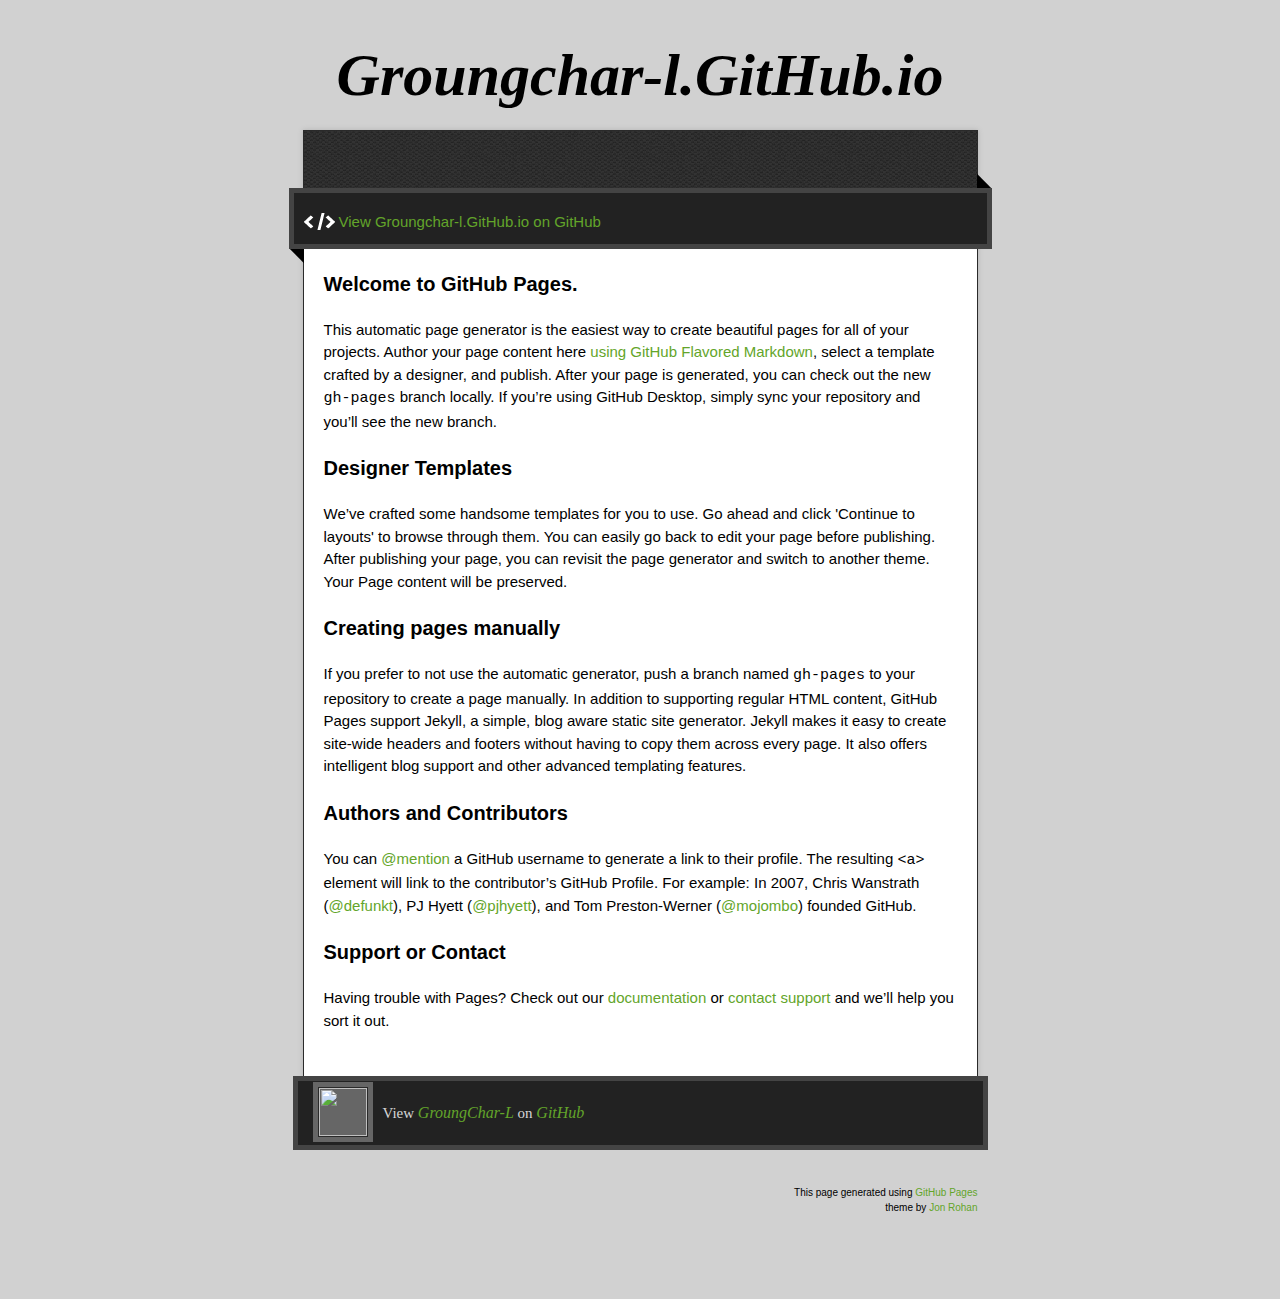
==== index.html @ 54738408 "Replace master branch with page content via GitHub" ====
<!doctype html>
<!-- The Time Machine GitHub pages theme was designed and developed by Jon Rohan, on Feb 7, 2012. -->
<!-- Follow him for fun. http://twitter.com/jonrohan. Tail his code on https://github.com/jonrohan -->
<html>
<head>
  <meta charset="utf-8">
  <meta http-equiv="X-UA-Compatible" content="IE=edge,chrome=1">

  <link rel="stylesheet" href="stylesheets/stylesheet.css" media="screen">
  <link rel="stylesheet" href="stylesheets/github-dark.css">
  <script type="text/javascript" src="https://ajax.googleapis.com/ajax/libs/jquery/1.7.1/jquery.min.js"></script>
  <script type="text/javascript" src="javascripts/script.js"></script>

  <title>Groungchar-l.GitHub.io</title>
  <meta name="description" content="">

  <meta name="viewport" content="width=device-width,initial-scale=1">

</head>

<body>

  <div class="wrapper">
    <header>
      <h1 class="title">Groungchar-l.GitHub.io</h1>
    </header>
    <div id="container">
      <p class="tagline"></p>
      <div id="main" role="main">
        <div class="download-bar">
        <div class="inner">
          <a href="https://github.com/GroungChar-L" class="code">View Groungchar-l.GitHub.io on GitHub</a>
        </div>
        <span class="blc"></span><span class="trc"></span>
        </div>
        <article class="markdown-body">
          <h3>
<a id="welcome-to-github-pages" class="anchor" href="#welcome-to-github-pages" aria-hidden="true"><span aria-hidden="true" class="octicon octicon-link"></span></a>Welcome to GitHub Pages.</h3>

<p>This automatic page generator is the easiest way to create beautiful pages for all of your projects. Author your page content here <a href="https://guides.github.com/features/mastering-markdown/">using GitHub Flavored Markdown</a>, select a template crafted by a designer, and publish. After your page is generated, you can check out the new <code>gh-pages</code> branch locally. If you’re using GitHub Desktop, simply sync your repository and you’ll see the new branch.</p>

<h3>
<a id="designer-templates" class="anchor" href="#designer-templates" aria-hidden="true"><span aria-hidden="true" class="octicon octicon-link"></span></a>Designer Templates</h3>

<p>We’ve crafted some handsome templates for you to use. Go ahead and click 'Continue to layouts' to browse through them. You can easily go back to edit your page before publishing. After publishing your page, you can revisit the page generator and switch to another theme. Your Page content will be preserved.</p>

<h3>
<a id="creating-pages-manually" class="anchor" href="#creating-pages-manually" aria-hidden="true"><span aria-hidden="true" class="octicon octicon-link"></span></a>Creating pages manually</h3>

<p>If you prefer to not use the automatic generator, push a branch named <code>gh-pages</code> to your repository to create a page manually. In addition to supporting regular HTML content, GitHub Pages support Jekyll, a simple, blog aware static site generator. Jekyll makes it easy to create site-wide headers and footers without having to copy them across every page. It also offers intelligent blog support and other advanced templating features.</p>

<h3>
<a id="authors-and-contributors" class="anchor" href="#authors-and-contributors" aria-hidden="true"><span aria-hidden="true" class="octicon octicon-link"></span></a>Authors and Contributors</h3>

<p>You can <a href="https://help.github.com/articles/basic-writing-and-formatting-syntax/#mentioning-users-and-teams" class="user-mention">@mention</a> a GitHub username to generate a link to their profile. The resulting <code>&lt;a&gt;</code> element will link to the contributor’s GitHub Profile. For example: In 2007, Chris Wanstrath (<a href="https://github.com/defunkt" class="user-mention">@defunkt</a>), PJ Hyett (<a href="https://github.com/pjhyett" class="user-mention">@pjhyett</a>), and Tom Preston-Werner (<a href="https://github.com/mojombo" class="user-mention">@mojombo</a>) founded GitHub.</p>

<h3>
<a id="support-or-contact" class="anchor" href="#support-or-contact" aria-hidden="true"><span aria-hidden="true" class="octicon octicon-link"></span></a>Support or Contact</h3>

<p>Having trouble with Pages? Check out our <a href="https://help.github.com/pages">documentation</a> or <a href="https://github.com/contact">contact support</a> and we’ll help you sort it out.</p>
        </article>
      </div>
    </div>
    <footer>
      <div class="owner">

      <p><a href="https://github.com/GroungChar-L" class="avatar"><img src="https://avatars3.githubusercontent.com/u/19562475?v=3&amp;s=60" width="48" height="48"></a>View <a href="https://github.com/GroungChar-L">GroungChar-L</a> on <a href="https://www.github.com">GitHub</a></p>

      </div>
      <div class="creds">
        <small>This page generated using <a href="https://pages.github.com/">GitHub Pages</a><br>theme by <a href="https://twitter.com/jonrohan/">Jon Rohan</a></small>
      </div>
    </footer>
  </div>
  <div class="current-section">
    <a href="#top">Scroll to top</a>
    <a href="https://github.com/GroungChar-L/GroungChar-L.github.io/tarball/master" class="tar">tar</a><a href="https://github.com/GroungChar-L/GroungChar-L.github.io/zipball/master" class="zip">zip</a><a href="" class="code">source code</a>
    <p class="name"></p>
  </div>

  
</body>
</html>
---- stylesheets/stylesheet.css ----
/*! normalize.css v3.0.0 | MIT License | git.io/normalize */

/**
 * 1. Set default font family to sans-serif.
 * 2. Prevent iOS text size adjust after orientation change, without disabling
 *    user zoom.
 */

html {
  font-family: sans-serif; /* 1 */
  -ms-text-size-adjust: 100%; /* 2 */
  -webkit-text-size-adjust: 100%; /* 2 */
}

/**
 * Remove default margin.
 */

body {
  margin: 0;
}

/* HTML5 display definitions
   ========================================================================== */

/**
 * Correct `block` display not defined for any HTML5 element in IE 8/9.
 * Correct `block` display not defined for `details` or `summary` in IE 10/11 and Firefox.
 * Correct `block` display not defined for `main` in IE 11.
 */

article,
aside,
details,
figcaption,
figure,
footer,
header,
hgroup,
main,
nav,
section,
summary {
  display: block;
}

/**
 * 1. Correct `inline-block` display not defined in IE 8/9.
 * 2. Normalize vertical alignment of `progress` in Chrome, Firefox, and Opera.
 */

audio,
canvas,
progress,
video {
  display: inline-block; /* 1 */
  vertical-align: baseline; /* 2 */
}

/**
 * Prevent modern browsers from displaying `audio` without controls.
 * Remove excess height in iOS 5 devices.
 */

audio:not([controls]) {
  display: none;
  height: 0;
}

/**
 * Address `[hidden]` styling not present in IE 8/9/10.
 * Hide the `template` element in IE 8/9/11, Safari, and Firefox < 22.
 */

[hidden],
template {
  display: none;
}

/* Links
   ========================================================================== */

/**
 * Remove the gray background color from active links in IE 10.
 */

a {
  background: transparent;
}

/**
 * Improve readability when focused and also mouse hovered in all browsers.
 */

a:active,
a:hover {
  outline: 0;
}

/* Text-level semantics
   ========================================================================== */

/**
 * Address styling not present in IE 8/9/10/11, Safari, and Chrome.
 */

abbr[title] {
  border-bottom: 1px dotted;
}

/**
 * Address style set to `bolder` in Firefox 4+, Safari, and Chrome.
 */

b,
strong {
  font-weight: bold;
}

/**
 * Address styling not present in Safari and Chrome.
 */

dfn {
  font-style: italic;
}

/**
 * Address variable `h1` font-size and margin within `section` and `article`
 * contexts in Firefox 4+, Safari, and Chrome.
 */

h1 {
  font-size: 2em;
  margin: 0.67em 0;
}

/**
 * Address styling not present in IE 8/9.
 */

mark {
  background: #ff0;
  color: #000;
}

/**
 * Address inconsistent and variable font size in all browsers.
 */

small {
  font-size: 80%;
}

/**
 * Prevent `sub` and `sup` affecting `line-height` in all browsers.
 */

sub,
sup {
  font-size: 75%;
  line-height: 0;
  position: relative;
  vertical-align: baseline;
}

sup {
  top: -0.5em;
}

sub {
  bottom: -0.25em;
}

/* Embedded content
   ========================================================================== */

/**
 * Remove border when inside `a` element in IE 8/9/10.
 */

img {
  border: 0;
}

/**
 * Correct overflow not hidden in IE 9/10/11.
 */

svg:not(:root) {
  overflow: hidden;
}

/* Grouping content
   ========================================================================== */

/**
 * Address margin not present in IE 8/9 and Safari.
 */

figure {
  margin: 1em 40px;
}

/**
 * Address differences between Firefox and other browsers.
 */

hr {
  -moz-box-sizing: content-box;
  box-sizing: content-box;
  height: 0;
}

/**
 * Contain overflow in all browsers.
 */

pre {
  overflow: auto;
}

/**
 * Address odd `em`-unit font size rendering in all browsers.
 */

code,
kbd,
pre,
samp {
  font-family: monospace, monospace;
  font-size: 1em;
}

/* Forms
   ========================================================================== */

/**
 * Known limitation: by default, Chrome and Safari on OS X allow very limited
 * styling of `select`, unless a `border` property is set.
 */

/**
 * 1. Correct color not being inherited.
 *    Known issue: affects color of disabled elements.
 * 2. Correct font properties not being inherited.
 * 3. Address margins set differently in Firefox 4+, Safari, and Chrome.
 */

button,
input,
optgroup,
select,
textarea {
  color: inherit; /* 1 */
  font: inherit; /* 2 */
  margin: 0; /* 3 */
}

/**
 * Address `overflow` set to `hidden` in IE 8/9/10/11.
 */

button {
  overflow: visible;
}

/**
 * Address inconsistent `text-transform` inheritance for `button` and `select`.
 * All other form control elements do not inherit `text-transform` values.
 * Correct `button` style inheritance in Firefox, IE 8/9/10/11, and Opera.
 * Correct `select` style inheritance in Firefox.
 */

button,
select {
  text-transform: none;
}

/**
 * 1. Avoid the WebKit bug in Android 4.0.* where (2) destroys native `audio`
 *    and `video` controls.
 * 2. Correct inability to style clickable `input` types in iOS.
 * 3. Improve usability and consistency of cursor style between image-type
 *    `input` and others.
 */

button,
html input[type="button"], /* 1 */
input[type="reset"],
input[type="submit"] {
  -webkit-appearance: button; /* 2 */
  cursor: pointer; /* 3 */
}

/**
 * Re-set default cursor for disabled elements.
 */

button[disabled],
html input[disabled] {
  cursor: default;
}

/**
 * Remove inner padding and border in Firefox 4+.
 */

button::-moz-focus-inner,
input::-moz-focus-inner {
  border: 0;
  padding: 0;
}

/**
 * Address Firefox 4+ setting `line-height` on `input` using `!important` in
 * the UA stylesheet.
 */

input {
  line-height: normal;
}

/**
 * It's recommended that you don't attempt to style these elements.
 * Firefox's implementation doesn't respect box-sizing, padding, or width.
 *
 * 1. Address box sizing set to `content-box` in IE 8/9/10.
 * 2. Remove excess padding in IE 8/9/10.
 */

input[type="checkbox"],
input[type="radio"] {
  box-sizing: border-box; /* 1 */
  padding: 0; /* 2 */
}

/**
 * Fix the cursor style for Chrome's increment/decrement buttons. For certain
 * `font-size` values of the `input`, it causes the cursor style of the
 * decrement button to change from `default` to `text`.
 */

input[type="number"]::-webkit-inner-spin-button,
input[type="number"]::-webkit-outer-spin-button {
  height: auto;
}

/**
 * 1. Address `appearance` set to `searchfield` in Safari and Chrome.
 * 2. Address `box-sizing` set to `border-box` in Safari and Chrome
 *    (include `-moz` to future-proof).
 */

input[type="search"] {
  -webkit-appearance: textfield; /* 1 */
  -moz-box-sizing: content-box;
  -webkit-box-sizing: content-box; /* 2 */
  box-sizing: content-box;
}

/**
 * Remove inner padding and search cancel button in Safari and Chrome on OS X.
 * Safari (but not Chrome) clips the cancel button when the search input has
 * padding (and `textfield` appearance).
 */

input[type="search"]::-webkit-search-cancel-button,
input[type="search"]::-webkit-search-decoration {
  -webkit-appearance: none;
}

/**
 * Define consistent border, margin, and padding.
 */

fieldset {
  border: 1px solid #c0c0c0;
  margin: 0 2px;
  padding: 0.35em 0.625em 0.75em;
}

/**
 * 1. Correct `color` not being inherited in IE 8/9/10/11.
 * 2. Remove padding so people aren't caught out if they zero out fieldsets.
 */

legend {
  border: 0; /* 1 */
  padding: 0; /* 2 */
}

/**
 * Remove default vertical scrollbar in IE 8/9/10/11.
 */

textarea {
  overflow: auto;
}

/**
 * Don't inherit the `font-weight` (applied by a rule above).
 * NOTE: the default cannot safely be changed in Chrome and Safari on OS X.
 */

optgroup {
  font-weight: bold;
}

/* Tables
   ========================================================================== */

/**
 * Remove most spacing between table cells.
 */

table {
  border-collapse: collapse;
  border-spacing: 0;
}

td,
th {
  padding: 0;
}


/* Style */

body {
  font-size: 15px;
  font-family: Arial, Arial, Helvetica, sans-serif;
  line-height: 1.5;
  background: #D1D1D1;
}

a {
  color: #63a52a;
  text-decoration: none;
  transition: opacity ease-in-out 0.3s;
  -webkit-transition: opacity ease-in-out 0.3s;  /* Safari <=6.1, Android <= 4.3 */
}

a:hover {
  text-decoration: underline;
  color: #90D355;
}

h1.title {
  margin: 30px 20px 10px;
  font-size: 60px;
  font-weight: bold;
  font-style: italic;
  font-family:Georgia, serif;
  text-align: center;
}

.wrapper {
  width: 675px;
  margin: 0 auto;
}

#container {
  border: 1px solid #2a2a2a;
  background: #ddd url(../images/pattern.png);
  box-shadow: 0 0 5px #b1b1b1;
}

p.tagline {
  padding: 20px 20px 0;
  color: #fff;
  font-size: 17px;
}

#main {
  margin-top: 20px;
  padding: 0 20px 90px;
  background-color: #fff;
}

.download-bar {
  background: #222;
  border: 5px solid #444;
  padding: 10px;
  margin: 0 -35px 20px;
  position: relative;
}

.download-bar .inner {
  overflow: hidden;
}

.download-bar .watch-fork iframe {
  display: block;
  float: left;
  border-right: 1px solid #ddd;
  padding-right: 5px;
}
.download-bar .watch-fork iframe.last {
  border-right: 0 none;
  padding-right: 0;
  padding-left: 5px;
  border-left: 1px solid #fff;
}
.download-bar .watch-fork {
  overflow: hidden;
  float: right;
  background-color: #eee;
  padding: 5px;
  border-radius: 3px;
}

.download-bar .blc {
  border: 10px solid black;
  border-color: transparent transparent black;
  width: 0;
  height: 0;
  display: block;
  position: absolute;
  bottom: -15px;
  left: 0;
  transform: rotate(45deg);
  -ms-transform: rotate(45deg);  /* IE9 */
  -webkit-transform: rotate(45deg); /* 2014 current */
}

.download-bar .trc {
  border: 10px solid black;
  border-color:  black transparent transparent;
  width: 0;
  height: 0;
  display: block;
  position: absolute;
  top: -15px;
  right: 0;
  transform: rotate(45deg);
  -ms-transform: rotate(45deg);  /* IE9 */
  -webkit-transform: rotate(45deg); /* 2014 current */
}

.download-bar .avatar {
  border: 1px solid black;
  display: block;
  padding: 4px;
  float: left;
}

.download-bar .avatar img {
  display: block;
}

.download-bar a.code {
  background: transparent url(../images/code.png) no-repeat 0 2px;
  padding-left: 35px;
  margin-top: 8px;
  display: block;
  float: left;
  text-indent: 0;
  width: auto;
  height: auto;
  opacity: 1;
  filter:alpha(opacity=100);  /* IE 5-7 */
}

.current-section {
  position: fixed;
  top: 0;
  left: 50%;
  width: 693px;
  margin-left: -352px;
  background: #222;
  border: 5px solid #444;
  color: #fff;
  opacity: 0;
  visibility: hidden;
  transition: opacity ease-in-out 0.3s;
  -webkit-transition: opacity ease-in-out 0.3s;  /* Safari <=6.1, Android <= 4.3 */
}

.current-section p {
  padding: 5px 27px;
  font-size: 24px;
  font-weight: bold;
}

.current-section a {
  float: right;
  text-indent: -10000px;
  background: transparent url(../images/top.png) no-repeat 0 0;
  width: 20px;
  height: 20px;
  opacity: 0.8;
  margin-right: 12px;
  margin-top: 12px;
  opacity: 0.8;
  filter:alpha(opacity=80);  /* IE 5-7 */
  transition: opacity ease-in-out 0.3s;
  -webkit-transition: opacity ease-in-out 0.3s;  /* Safari <=6.1, Android <= 4.3 */
}

.current-section a:hover {
  opacity: 1;
  filter:alpha(opacity=100);  /* IE 5-7 */
}

.current-section a.zip {
  margin-right: 8px;
}

a.zip,
a.zip span {
  background: transparent url(../images/zip.png) no-repeat 0 0;
  width: 30px;
  height: 21px;
  display: inline-block;
  text-indent: -10000px;
  opacity: 0.8;
  filter:alpha(opacity=80);  /* IE 5-7 */
  transition: opacity ease-in-out 0.3s;
  -webkit-transition: opacity ease-in-out 0.3s;  /* Safari <=6.1, Android <= 4.3 */
}

a.tar,
a.tar span {
  background: transparent url(../images/tar.png) no-repeat 0 0;
  width: 30px;
  height: 21px;
  display: inline-block;
  text-indent: -10000px;
  opacity: 0.8;
  filter:alpha(opacity=80);  /* IE 5-7 */
  transition: opacity ease-in-out 0.3s;
  -webkit-transition: opacity ease-in-out 0.3s;  /* Safari <=6.1, Android <= 4.3 */
}

a.code {
  background: transparent url(../images/code.png) no-repeat 0 2px;
  width: 30px;
  height: 21px;
  display: block;
  display: inline-block;
  text-indent: -10000px;
  opacity: 0.8;
  filter:alpha(opacity=80);  /* IE 5-7 */
  transition: opacity ease-in-out 0.3s;
  -webkit-transition: opacity ease-in-out 0.3s;  /* Safari <=6.1, Android <= 4.3 */
}

a.zip:hover,
a.tar:hover,
a.code:hover {
  opacity: 1;
  filter:alpha(opacity=100);
}

a.download-button {
  border: 1px solid black;
  border-radius: 3px;
  display: inline-block;
  text-indent: 0!important;
  width: auto;
  float: right;
  background: #999; /* for non-css3 browsers */
  filter: progid:DXImageTransform.Microsoft.gradient(startColorstr='#37ADD4', endColorstr='#1B657E'); /* IE <= 9 */
  background: -webkit-gradient(linear, left top, left bottom, from(#37ADD4), to(#1B657E)); /* ancient webkit browsers */
  background: -webkit-linear-gradient(top,  #37ADD4,  #1B657E);  /* Safari <=6.1, Android <= 4.3 */
  background: linear-gradient(to bottom,  #37ADD4,  #1B657E);
  height: auto;
  margin-left: 10px;
}

a.download-button span {
  background-position: 10px 5px;
  width: auto;
  height: auto;
  padding: 5px 10px;
  padding-left: 45px;
  display: inline-block;
  text-indent: 0!important;
  color: #fff;
}

footer {
  margin-bottom: 60px;
  padding-bottom: 60px;
}

footer .owner {
  background: #222;
  border: 5px solid #444;
  padding: 5px 15px;
  margin: -67px -10px 35px;
  color: #d6d6d6;
}

footer .creds small {
  float: right;
  font-size: 10px;
  text-align: right;
  margin-left: 15px;
}

footer .owner .avatar {
  background-color: #666;
  display: block;
  margin: -19px 10px 0 0;
  width: 60px;
  float: left;
}

footer .owner img {
  display: block;
  border: 1px solid #2a2a2a;
  margin: 5px;
}

footer .owner p {
  font-family:Georgia, serif;
}

footer .owner p a {
  font-size: 16px;
  font-style: italic;
}

/* Markdown */
.markdown-body h1,
.markdown-body h2,
.markdown-body h3,
.markdown-body h4,
.markdown-body h5,
.markdown-body h6,
.markdown-body p,
.markdown-body pre,
.markdown-body ul,
.markdown-body ol,
.markdown-body dl,
.markdown-body table,
.markdown-body blockquote {
  margin-bottom: 20px;
}

.markdown-body h1,
.markdown-body h2,
.markdown-body h3,
.markdown-body h4,
.markdown-body h5,
.markdown-body h6 {
  font-weight: bold;
}

.markdown-body h1 {
  font-size: 28px;
}

.markdown-body h2 {
  font-size: 24px;
  color: #557398;
}

.markdown-body h3 {
  font-size: 20px;
}

.markdown-body h4 {
  font-size: 18px;
}

.markdown-body h5 {
  font-size: 16px;
}

.markdown-body pre {
  padding: 10px 70px 10px 0;
  margin-left: -20px;
  margin-right: -20px;
  font-family: 'Monaco', 'Lucida Console', monospace;
  font-size: 13px;
  line-height: 20px;
  box-shadow: inset 0 0 5px #000;
  word-wrap: break-word;
  background-color:#3b3b3b;
  color: #d6d6d6;
}

.markdown-body pre.lines {
  font-size: 12px;
  margin:0 10px 0 -20px;
  padding: 10px;
  float:  left;
  display: block;
  text-align: right;
  box-shadow: none;
  background-color:#2a2a2a;
  color: #d6d6d6;
}

.markdown-body ul,
.markdown-body ol {
  padding-left: 30px;
}

.markdown-body ul {
  list-style-type: disc;
}

.markdown-body ol {
  list-style-type: decimal;
}

.markdown-body li,
.markdown-body li p,
.markdown-body dd,
.markdown-body dd p {
  margin-bottom: 10px;
}

.markdown-body li pre,
.markdown-body li pre.lines,
.markdown-body dd pre,
.markdown-body dd pre.lines {
  margin-left: -35px;
}

.markdown-body dt {
  font-weight: bold;
  font-style: italic;
}

.markdown-body dd {
  margin-left: 15px;
}

.markdown-body table {
  width: 673px;
  margin-left: -20px;
  margin-right: -20px;
}

.markdown-body tbody {
  border-top: 2px solid #557398;
  border-bottom: 2px solid #557398;
  background-color: #EBEFF4;
}

.markdown-body table td * {
  margin: 0;
}

.markdown-body td {
  border-right: 1px solid #557398;
  border-bottom: 1px solid #557398;
  padding: 5px;
}

.markdown-body td:first-child,
.markdown-body th:first-child {
  width: 30%;
  padding-left: 20px;
}

.markdown-body td:last-child {
  border-right: 0 none;
}

.markdown-body th {
  font-size: 18px;
  font-weight: bold;
  text-align: left;
  padding: 5px;
}

.markdown-body tt {
  background-color:#3b3b3b;
  color: #d6d6d6;
  padding: 2px 3px;
}

.markdown-body blockquote {
  font-style: italic;
  font-family:Georgia, serif;
  font-size: 17px;
  border-top: 3px solid #333;
  border-bottom: 3px solid #333;
  padding: 10px 20px;
  padding-left: 50px;
}

.markdown-body blockquote:before {
  font-style: italic;
  font-family: Georgia, serif;
  font-size: 90px;
  height: 90px;
  margin-left: -60px;
  margin-top: -25px;
  content: "‟";
  display: block;
  float: left;
}

.markdown-body img {
  max-width: 100%;
  box-sizing: border-box;
}

.highlight  { background: #ffffff; }
.highlight .c { color: #999988; font-style: italic } /* Comment */
.highlight .err { color: #a61717; background-color: #e3d2d2 } /* Error */
.highlight .k { font-weight: bold } /* Keyword */
.highlight .o { font-weight: bold } /* Operator */
.highlight .cm { color: #999988; font-style: italic } /* Comment.Multiline */
.highlight .cp { color: #999999; font-weight: bold } /* Comment.Preproc */
.highlight .c1 { color: #999988; font-style: italic } /* Comment.Single */
.highlight .cs { color: #999999; font-weight: bold; font-style: italic } /* Comment.Special */
.highlight .gd { color: #000000; background-color: #ffdddd } /* Generic.Deleted */
.highlight .gd .x { color: #000000; background-color: #ffaaaa } /* Generic.Deleted.Specific */
.highlight .ge { font-style: italic } /* Generic.Emph */
.highlight .gr { color: #aa0000 } /* Generic.Error */
.highlight .gh { color: #999999 } /* Generic.Heading */
.highlight .gi { color: #000000; background-color: #ddffdd } /* Generic.Inserted */
.highlight .gi .x { color: #000000; background-color: #aaffaa } /* Generic.Inserted.Specific */
.highlight .go { color: #888888 } /* Generic.Output */
.highlight .gp { color: #555555 } /* Generic.Prompt */
.highlight .gs { font-weight: bold } /* Generic.Strong */
.highlight .gu { color: #800080; font-weight: bold; } /* Generic.Subheading */
.highlight .gt { color: #aa0000 } /* Generic.Traceback */
.highlight .kc { font-weight: bold } /* Keyword.Constant */
.highlight .kd { font-weight: bold } /* Keyword.Declaration */
.highlight .kn { font-weight: bold } /* Keyword.Namespace */
.highlight .kp { font-weight: bold } /* Keyword.Pseudo */
.highlight .kr { font-weight: bold } /* Keyword.Reserved */
.highlight .kt { color: #445588; font-weight: bold } /* Keyword.Type */
.highlight .m { color: #009999 } /* Literal.Number */
.highlight .s { color: #d14 } /* Literal.String */
.highlight .na { color: #008080 } /* Name.Attribute */
.highlight .nb { color: #0086B3 } /* Name.Builtin */
.highlight .nc { color: #445588; font-weight: bold } /* Name.Class */
.highlight .no { color: #008080 } /* Name.Constant */
.highlight .ni { color: #800080 } /* Name.Entity */
.highlight .ne { color: #990000; font-weight: bold } /* Name.Exception */
.highlight .nf { color: #990000; font-weight: bold } /* Name.Function */
.highlight .nn { color: #555555 } /* Name.Namespace */
.highlight .nt { color: #000080 } /* Name.Tag */
.highlight .nv { color: #008080 } /* Name.Variable */
.highlight .ow { font-weight: bold } /* Operator.Word */
.highlight .w { color: #bbbbbb } /* Text.Whitespace */
.highlight .mf { color: #009999 } /* Literal.Number.Float */
.highlight .mh { color: #009999 } /* Literal.Number.Hex */
.highlight .mi { color: #009999 } /* Literal.Number.Integer */
.highlight .mo { color: #009999 } /* Literal.Number.Oct */
.highlight .sb { color: #d14 } /* Literal.String.Backtick */
.highlight .sc { color: #d14 } /* Literal.String.Char */
.highlight .sd { color: #d14 } /* Literal.String.Doc */
.highlight .s2 { color: #d14 } /* Literal.String.Double */
.highlight .se { color: #d14 } /* Literal.String.Escape */
.highlight .sh { color: #d14 } /* Literal.String.Heredoc */
.highlight .si { color: #d14 } /* Literal.String.Interpol */
.highlight .sx { color: #d14 } /* Literal.String.Other */
.highlight .sr { color: #009926 } /* Literal.String.Regex */
.highlight .s1 { color: #d14 } /* Literal.String.Single */
.highlight .ss { color: #990073 } /* Literal.String.Symbol */
.highlight .bp { color: #999999 } /* Name.Builtin.Pseudo */
.highlight .vc { color: #008080 } /* Name.Variable.Class */
.highlight .vg { color: #008080 } /* Name.Variable.Global */
.highlight .vi { color: #008080 } /* Name.Variable.Instance */
.highlight .il { color: #009999 } /* Literal.Number.Integer.Long */
---- stylesheets/github-dark.css ----
/*
The MIT License (MIT)

Copyright (c) 2015 GitHub, Inc.

Permission is hereby granted, free of charge, to any person obtaining a copy
of this software and associated documentation files (the "Software"), to deal
in the Software without restriction, including without limitation the rights
to use, copy, modify, merge, publish, distribute, sublicense, and/or sell
copies of the Software, and to permit persons to whom the Software is
furnished to do so, subject to the following conditions:

The above copyright notice and this permission notice shall be included in all
copies or substantial portions of the Software.

THE SOFTWARE IS PROVIDED "AS IS", WITHOUT WARRANTY OF ANY KIND, EXPRESS OR
IMPLIED, INCLUDING BUT NOT LIMITED TO THE WARRANTIES OF MERCHANTABILITY,
FITNESS FOR A PARTICULAR PURPOSE AND NONINFRINGEMENT. IN NO EVENT SHALL THE
AUTHORS OR COPYRIGHT HOLDERS BE LIABLE FOR ANY CLAIM, DAMAGES OR OTHER
LIABILITY, WHETHER IN AN ACTION OF CONTRACT, TORT OR OTHERWISE, ARISING FROM,
OUT OF OR IN CONNECTION WITH THE SOFTWARE OR THE USE OR OTHER DEALINGS IN THE
SOFTWARE.

*/

.pl-c /* comment */ {
  color: #969896;
}

.pl-c1      /* constant, markup.raw, meta.diff.header, meta.module-reference, meta.property-name, support, support.constant, support.variable, variable.other.constant */,
.pl-s .pl-v /* string variable */ {
  color: #0099cd;
}

.pl-e  /* entity */,
.pl-en /* entity.name */ {
  color: #9774cb;
}

.pl-s .pl-s1 /* string source */,
.pl-smi      /* storage.modifier.import, storage.modifier.package, storage.type.java, variable.other, variable.parameter.function */ {
  color: #ddd;
}

.pl-ent /* entity.name.tag */ {
  color: #7bcc72;
}

.pl-k /* keyword, storage, storage.type */ {
  color: #cc2372;
}

.pl-pds              /* punctuation.definition.string, string.regexp.character-class */,
.pl-s                /* string */,
.pl-s .pl-pse .pl-s1 /* string punctuation.section.embedded source */,
.pl-sr               /* string.regexp */,
.pl-sr .pl-cce       /* string.regexp constant.character.escape */,
.pl-sr .pl-sra       /* string.regexp string.regexp.arbitrary-repitition */,
.pl-sr .pl-sre       /* string.regexp source.ruby.embedded */ {
  color: #3c66e2;
}

.pl-v /* variable */ {
  color: #fb8764;
}

.pl-id /* invalid.deprecated */ {
  color: #e63525;
}

.pl-ii /* invalid.illegal */ {
  background-color: #e63525;
  color: #f8f8f8;
}

.pl-sr .pl-cce /* string.regexp constant.character.escape */ {
  color: #7bcc72;
  font-weight: bold;
}

.pl-ml /* markup.list */ {
  color: #c26b2b;
}

.pl-mh        /* markup.heading */,
.pl-mh .pl-en /* markup.heading entity.name */,
.pl-ms        /* meta.separator */ {
  color: #264ec5;
  font-weight: bold;
}

.pl-mq /* markup.quote */ {
  color: #00acac;
}

.pl-mi /* markup.italic */ {
  color: #ddd;
  font-style: italic;
}

.pl-mb /* markup.bold */ {
  color: #ddd;
  font-weight: bold;
}

.pl-md /* markup.deleted, meta.diff.header.from-file */ {
  background-color: #ffecec;
  color: #bd2c00;
}

.pl-mi1 /* markup.inserted, meta.diff.header.to-file */ {
  background-color: #eaffea;
  color: #55a532;
}

.pl-mdr /* meta.diff.range */ {
  color: #9774cb;
  font-weight: bold;
}

.pl-mo /* meta.output */ {
  color: #264ec5;
}
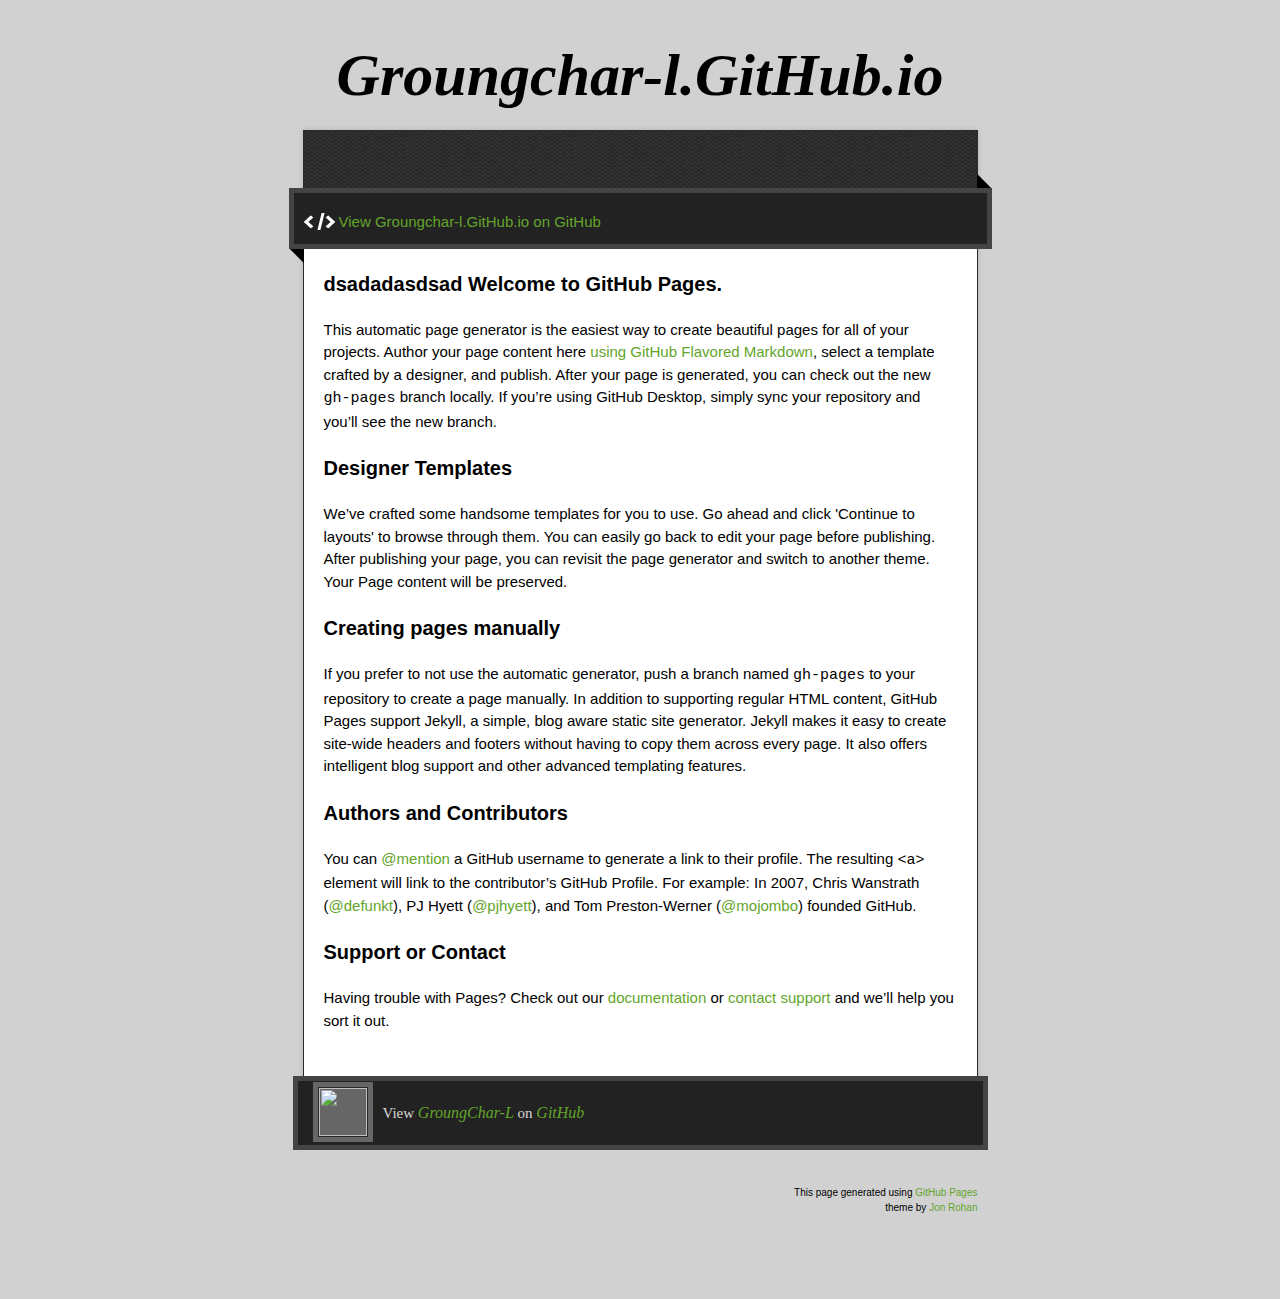
==== commit fabd8620: "2016" ====
--- a/index.html
+++ b/index.html
@@ -19,7 +19,6 @@
 </head>
 
 <body>
-
   <div class="wrapper">
     <header>
       <h1 class="title">Groungchar-l.GitHub.io</h1>
@@ -34,7 +33,7 @@
         <span class="blc"></span><span class="trc"></span>
         </div>
         <article class="markdown-body">
-          <h3>
+          <h3>dsadadasdsad
 <a id="welcome-to-github-pages" class="anchor" href="#welcome-to-github-pages" aria-hidden="true"><span aria-hidden="true" class="octicon octicon-link"></span></a>Welcome to GitHub Pages.</h3>
 
 <p>This automatic page generator is the easiest way to create beautiful pages for all of your projects. Author your page content here <a href="https://guides.github.com/features/mastering-markdown/">using GitHub Flavored Markdown</a>, select a template crafted by a designer, and publish. After your page is generated, you can check out the new <code>gh-pages</code> branch locally. If you’re using GitHub Desktop, simply sync your repository and you’ll see the new branch.</p>
